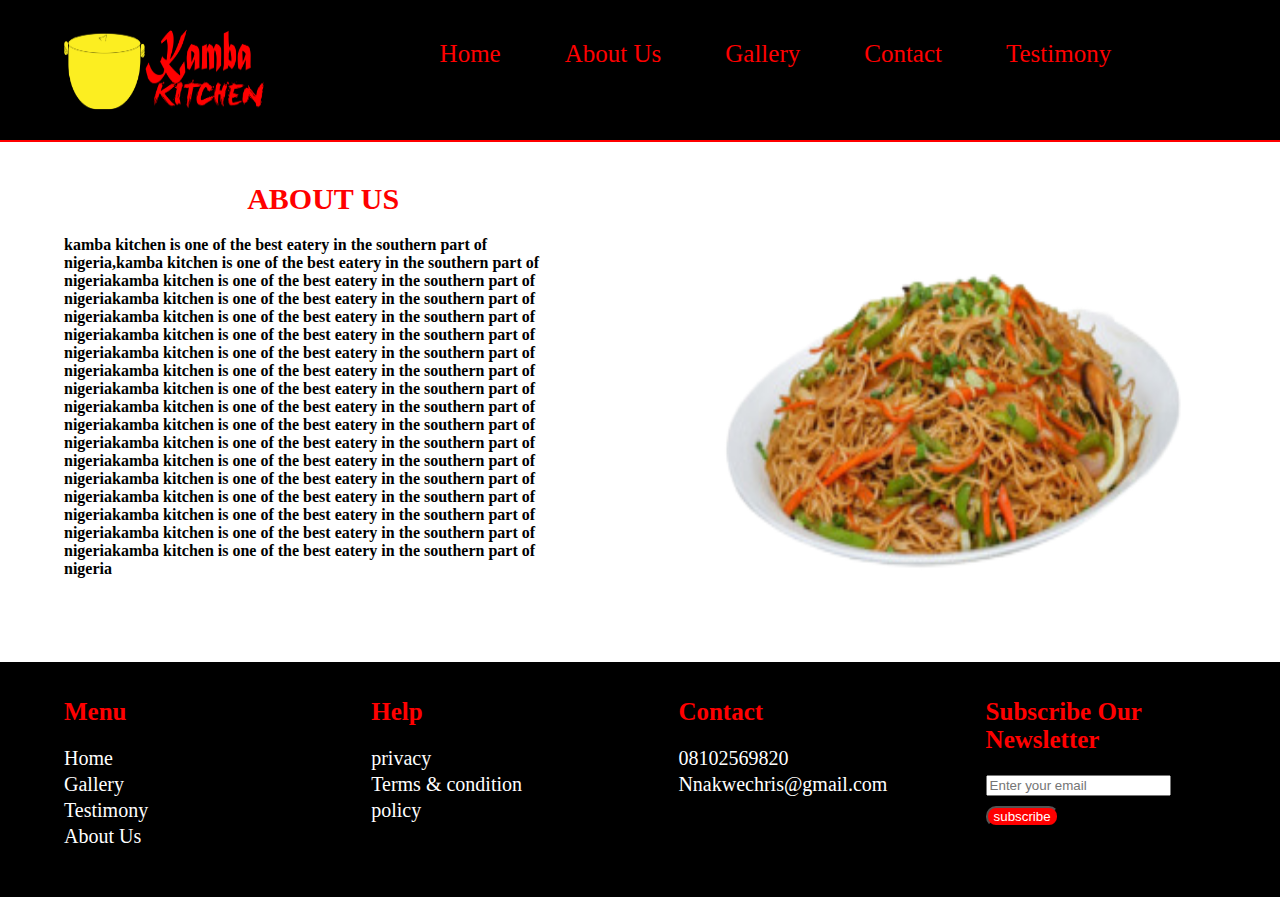
==== about.html @ 67534518 "done" ====
<!DOCTYPE html>
<html lang="en">
<head>
    <meta charset="UTF-8">
    <meta name="viewport" content="width=device-width, initial-scale=1.0">
    <link rel="stylesheet" href="about.css">
    <link rel="stylesheet" href="https://cdnjs.cloudflare.com/ajax/libs/font-awesome/6.4.0/css/all.min.css" integrity="sha512-iecdLmaskl7CVkqkXNQ/ZH/XLlvWZOJyj7Yy7tcenmpD1ypASozpmT/E0iPtmFIB46ZmdtAc9eNBvH0H/ZpiBw==" crossorigin="anonymous" referrerpolicy="no-referrer" />
    <link rel="stylesheet" href="https://cdnjs.cloudflare.com/ajax/libs/font-awesome/6.4.0/css/all.min.css" integrity="sha512-iecdLmaskl7CVkqkXNQ/ZH/XLlvWZOJyj7Yy7tcenmpD1ypASozpmT/E0iPtmFIB46ZmdtAc9eNBvH0H/ZpiBw==" crossorigin="anonymous" referrerpolicy="no-referrer" />
    <title>Kamba Kitchen</title>
</head>
<body>
  
    <section class="header">
  <div class="heading">
   <div class="header-logo">
    
    <img src="img/kamba.png">
   </div>
   <div class="header-menu">
    <li><a href="index.html">Home</a></li>
    <li><a href="about.html">About Us</a></li>
    <li><a href="gallery.html">Gallery</a></li>
    <li><a href="gallery.html">Contact</a></li>
    <li><a href="testimony.html">Testimony</a></li>
   </div>
  </div>
  </section>
  <section class="about">
    <div class="about-desc">
        <div class="about-title">
            <h1>About us</h1>
            <p>kamba kitchen is one of the best eatery in the southern part of nigeria,kamba kitchen is one of the best eatery in the southern part of nigeriakamba kitchen is one of the best eatery in the southern part of nigeriakamba kitchen is one of the best eatery in the southern part of nigeriakamba kitchen is one of the best eatery in the southern part of nigeriakamba kitchen is one of the best eatery in the southern part of nigeriakamba kitchen is one of the best eatery in the southern part of nigeriakamba kitchen is one of the best eatery in the southern part of nigeriakamba kitchen is one of the best eatery in the southern part of nigeriakamba kitchen is one of the best eatery in the southern part of nigeriakamba kitchen is one of the best eatery in the southern part of nigeriakamba kitchen is one of the best eatery in the southern part of nigeriakamba kitchen is one of the best eatery in the southern part of nigeriakamba kitchen is one of the best eatery in the southern part of nigeriakamba kitchen is one of the best eatery in the southern part of nigeriakamba kitchen is one of the best eatery in the southern part of nigeriakamba kitchen is one of the best eatery in the southern part of nigeriakamba kitchen is one of the best eatery in the southern part of nigeria</p>
        </div>
        <div class="about-title">
            <img src="img/rice4-removebg-preview.png">
        </div>
    </div>
  </section>
  <section class="footer">
    <div class="footer-desc">
      <div class="footerid">
        <h2>menu</h2>
        
    <li><a href="index.html">Home</a></li>
    <li><a href="gallery.html">Gallery</a></li>   
    <li><a href="testimony.html">Testimony</a></li>   
    <li><a href="about.html">About Us</a></li>
      </div>
      <div class="footerid">
        <h2>help</h2>
        <li>privacy</li>
        <li>Terms & condition</li>
        <li>policy</li>
      </div>
      <div class="footerid">
        <h2>contact</h2>
        <li><a href="tel:08102569820">08102569820</a></li>
        <li><a href="mailto:Nnakwechris@gmail.com">Nnakwechris@gmail.com</a></li>
      </div>
      <div class="footerid">
        <h2>Subscribe Our Newsletter</h2>
        <input type="text" placeholder="Enter your email">
        <button class="sub">subscribe</button>
      </div>
  </body>
  </html>
---- about.css ----
body{
    margin: 0;
    width: 100%;
}
a{
    text-decoration: none;
    color: white;
}
.header{
    background-color: black;
    max-height: 200px;
    height: 120px;
    width: 100%;
    padding-top: 20px;
    border-bottom: 2px solid red;
}

.heading{
    width: 90%;
    margin: auto;
    height: 100px;
    display: flex;
    justify-content: space-between;
}
.header-logo{
    height: 100px;
    width: 15%;
}
.header-logo img{
    height: 100px;
    aspect-ratio: 2 / 1;
}
.spc30{
    height: 30px;
    width: 100%;
}
.spc70{
    height: 70px;
    width: 100%;
}
.spc50{
    height: 50px;
    width: 100%;
}
.header-menu{
    height: 100px;
    width: 70%;
    padding-top: 20px;
}
.header-menu li{
    display: inline;
    padding: 0px 30px;
    font-size: 25px;
    cursor: pointer;
}
.header-menu a{
    color: red;
}
.about{
    height: 500px;
    width: 100%;
    padding-top: 20px;
}
.about-desc{
    height: 470px;
    width: 90%;
    margin: auto;
    display: flex;
    justify-content: space-between;
}
.about-title{
    width: 45%;
    height:470px;
}
.about-title h1{
    text-align: center;
    font-size: 30px;
    text-transform: uppercase;
    color: red;
    font-weight: 800;
}
.about-title p{
    font-weight: 700;
}
.about-title img{
    height: 500px;
    width: 95%;
}
.footer{
    background-color: black;
    max-height: 250px;
    height: 220px;
    width: 100%;
    padding-top: 15px;
}
.footer-desc{
    height: 200px;
    width: 90%;
    margin: auto;
    display: flex;
    justify-content: space-between;
}
.footerid{
    width: 20%;
}
.footerid h2{
    text-transform: capitalize;
    font-size: 25px;
    color: red;
}
.footerid li{
    list-style: none;
    color: white;
    font-size: 20px;
    margin-top: 3px;
}
.sub{
    margin-top: 10px;
    border-radius: 10px;
    background-color: red;
    color: white;
    cursor: pointer;
}
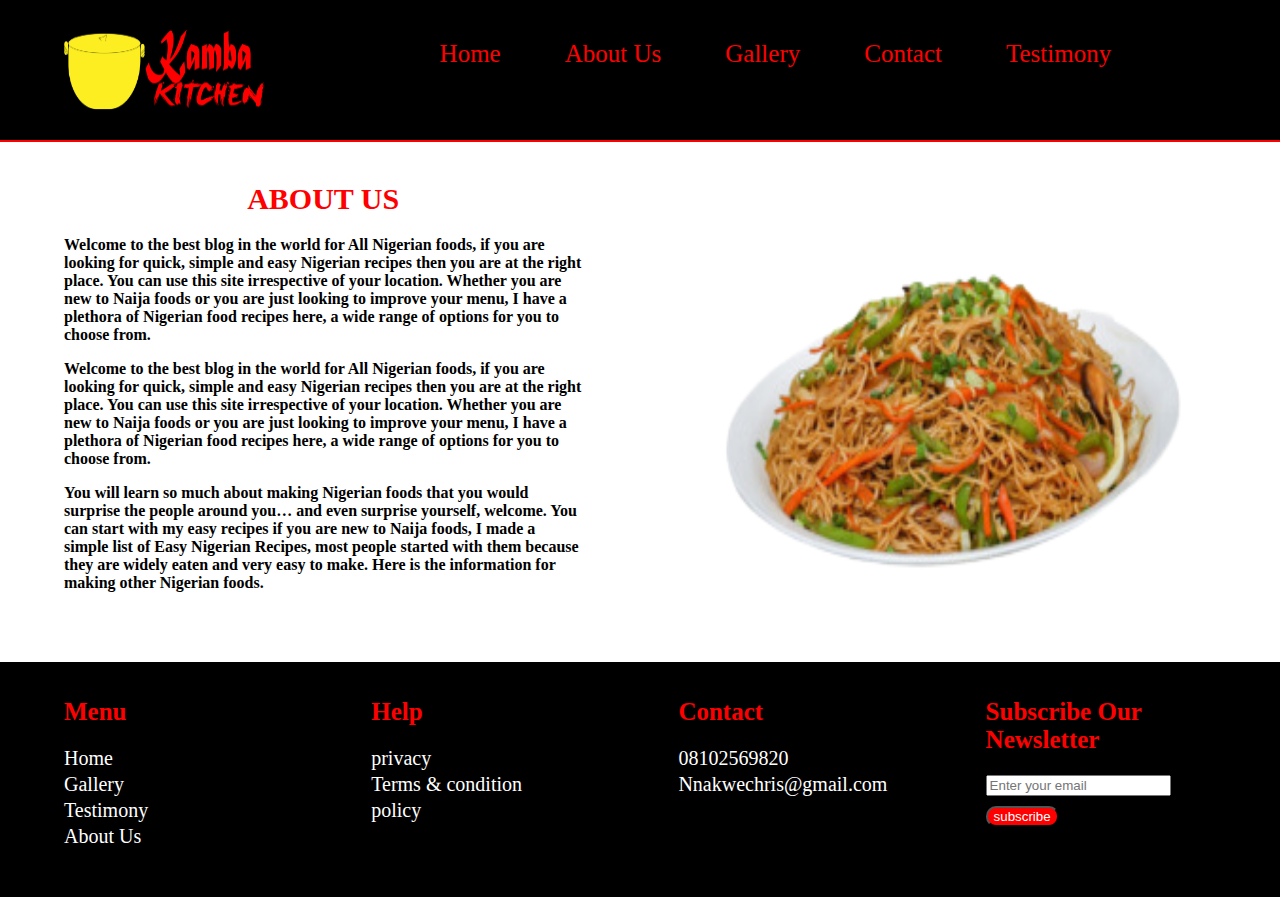
==== commit 6bb8ca0c: "first comment" ====
--- a/about.html
+++ b/about.html
@@ -3,7 +3,8 @@
 <head>
     <meta charset="UTF-8">
     <meta name="viewport" content="width=device-width, initial-scale=1.0">
-    <link rel="stylesheet" href="about.css">
+    <link rel="stylesheet" href="desktop.css">
+    <link rel="stylesheet" href="mobile.css">
     <link rel="stylesheet" href="https://cdnjs.cloudflare.com/ajax/libs/font-awesome/6.4.0/css/all.min.css" integrity="sha512-iecdLmaskl7CVkqkXNQ/ZH/XLlvWZOJyj7Yy7tcenmpD1ypASozpmT/E0iPtmFIB46ZmdtAc9eNBvH0H/ZpiBw==" crossorigin="anonymous" referrerpolicy="no-referrer" />
     <link rel="stylesheet" href="https://cdnjs.cloudflare.com/ajax/libs/font-awesome/6.4.0/css/all.min.css" integrity="sha512-iecdLmaskl7CVkqkXNQ/ZH/XLlvWZOJyj7Yy7tcenmpD1ypASozpmT/E0iPtmFIB46ZmdtAc9eNBvH0H/ZpiBw==" crossorigin="anonymous" referrerpolicy="no-referrer" />
     <title>Kamba Kitchen</title>
@@ -29,7 +30,16 @@
     <div class="about-desc">
         <div class="about-title">
             <h1>About us</h1>
-            <p>kamba kitchen is one of the best eatery in the southern part of nigeria,kamba kitchen is one of the best eatery in the southern part of nigeriakamba kitchen is one of the best eatery in the southern part of nigeriakamba kitchen is one of the best eatery in the southern part of nigeriakamba kitchen is one of the best eatery in the southern part of nigeriakamba kitchen is one of the best eatery in the southern part of nigeriakamba kitchen is one of the best eatery in the southern part of nigeriakamba kitchen is one of the best eatery in the southern part of nigeriakamba kitchen is one of the best eatery in the southern part of nigeriakamba kitchen is one of the best eatery in the southern part of nigeriakamba kitchen is one of the best eatery in the southern part of nigeriakamba kitchen is one of the best eatery in the southern part of nigeriakamba kitchen is one of the best eatery in the southern part of nigeriakamba kitchen is one of the best eatery in the southern part of nigeriakamba kitchen is one of the best eatery in the southern part of nigeriakamba kitchen is one of the best eatery in the southern part of nigeriakamba kitchen is one of the best eatery in the southern part of nigeriakamba kitchen is one of the best eatery in the southern part of nigeria</p>
+            <p>Welcome to the best blog in the world for All Nigerian foods, if you are looking for quick, simple and easy Nigerian recipes then you are at the right place. You can use this site irrespective of your location.
+
+              Whether you are new to Naija foods or you are just looking to improve your menu, I have a plethora of Nigerian food recipes here, a wide range of options for you to choose from.</p>
+
+              <p>Welcome to the best blog in the world for All Nigerian foods, if you are looking for quick, simple and easy Nigerian recipes then you are at the right place. You can use this site irrespective of your location.
+
+                Whether you are new to Naija foods or you are just looking to improve your menu, I have a plethora of Nigerian food recipes here, a wide range of options for you to choose from.</p>
+                <p>You will learn so much about making Nigerian foods that you would surprise the people around you… and even surprise yourself, welcome. You can start with my easy recipes if you are new to Naija foods, I made a simple list of Easy Nigerian Recipes, most people started with them because they are widely eaten and very easy to make.
+
+                  Here is the information for making other Nigerian foods.</p>
         </div>
         <div class="about-title">
             <img src="img/rice4-removebg-preview.png">
--- a/desktop.css
+++ b/desktop.css
@@ -0,0 +1,346 @@
+body{
+    margin: 0;
+    width: 100%;
+}
+a{
+    text-decoration: none;
+    color: white;
+}
+.header{ 
+    background-color: black;
+    width: 100%;
+    padding-top: 20px;
+    border-bottom: 2px solid red;
+}
+.heading{
+    width: 90%;
+    margin: auto;
+    display: flex;
+    justify-content: space-between;
+}
+.header-logo{
+    height: 100px;
+    width: 15%;
+}
+.header-logo img{
+    height: 100px;
+    aspect-ratio: 2 / 1;
+}
+.spc30{
+    height: 30px;
+    width: 100%;
+}
+.spc70{
+    height: 70px;
+    width: 100%;
+}
+.spc50{
+    height: 50px;
+    width: 100%;
+}
+.spc150{
+    height: 150px;
+    width: 100%;
+}
+.header-menu{
+    height: 100px;
+    width: 70%;
+    padding-top: 20px;
+}
+.header-menu li a{
+    color: red;
+}
+
+.header-menu li{
+    display: inline;
+    padding: 0px 30px;
+    font-size: 25px;
+    cursor: pointer;
+    color:black;
+}
+.hero-description{
+    max-height: 550px;
+    height: 500px;
+    width: 100%;
+    display: flex;
+    justify-content: space-between;
+    padding-top: 30px;
+}
+.hero-desc{
+    height: 450px;
+    width: 40%;
+}
+.hero-title{
+    text-align: center;
+    font-size: 30px;
+    font-weight: 500;
+}
+.text{
+    color: red;
+    font-family: Cambria, Cochin, Georgia, Times, 'Times New Roman', serif;
+}
+.spc20{
+    height: 20px;
+    width: 100%;
+}
+.spc10{
+    height: 10px;
+    width: 100%;
+}
+.hero-logo{
+    height: 450px;
+    width: 50%;
+}
+.hero-text{
+    font-size: 20px;
+    letter-spacing: 1px;
+    padding: 0px 20px;
+}
+.button{
+    border-radius: 15px;
+    background-color: red;
+    margin-left: 170px;
+    height: 30px;
+    width: 100px;
+    cursor: pointer;
+}
+.button:hover{
+    font-size: 15px;
+    background-color: rgb(204, 40, 130);
+}
+.hero-logo img{
+    width: 95%;
+}
+.food-items{
+    background-color: rgb(53, 33, 33);
+    
+    height: 900px;
+    width: 100%;
+    padding-top: 20px;
+    padding-bottom: 20px;
+    border-bottom-left-radius: 170px;
+    border-top-right-radius: 250px;
+}
+.food-box{
+    height: 300px;
+    width: 90%;
+    margin: auto;
+    display: flex;
+    justify-content: space-between;
+}
+
+.food-desc1 p{
+    color:white;
+}
+.food-desc2 p{
+    color:white;
+}
+.food-desc3 p{
+    color:white;
+}
+
+.food-desc1 img{
+ border-radius: 50%;
+ border: 5px solid red;
+}
+.food-desc2 img{
+    border-radius: 50%;
+    border: 5px solid red;
+   }
+   .food-desc3 img{
+    border-radius: 50%;
+    border: 5px solid red;
+   }
+.food-desc1 h3{
+    font-size: 20px;
+    color:red;
+}
+.food-desc2 h3{
+    font-size: 20px;
+    color:red;
+}
+.food-desc3 h3{
+    font-size: 20px;
+    color:red;
+}
+.food-desc button{
+    margin-left: 30px;
+    height:20px;
+}
+.buybtn{
+    background-color: red;
+    color:white;
+    box-shadow: none;
+    cursor: pointer;
+}
+.service{
+    height: 350px;
+    padding-top: 10px;
+    width: 100%;
+}
+.servie-id{
+    height: 200px;
+    width: 90%;
+    padding-bottom: 10px;
+    margin:auto;
+    display: flex;
+}
+.service h1{
+    text-align: center;
+    font-size: 25px;
+    color: red;
+}
+.service p{
+    text-align: center;
+    margin-top: -20px;
+    font-size: 25px;
+}
+.service-desc{
+    width: 30%;
+    text-align: center;
+    margin: 0px 2%;
+}
+.fa-solid, .fa-car-side{
+    color: black;
+    margin-top: 20px;
+    font-size: 90px;
+}
+.service-desc h2{
+    text-align: center;
+    color: red;
+    text-transform: uppercase;
+}
+.service-desc p{
+    font-size: 20px;
+}
+.footer{
+    background-color: black;
+    max-height: auto;
+    height: 220px;
+    width: 100%;
+    padding-top: 15px;
+}
+.footer-desc{
+    height: 200px;
+    width: 90%;
+    margin: auto;
+    display: flex;
+    justify-content: space-between;
+}
+.footerid{
+    width: 20%;
+}
+.footerid h2{
+    text-transform: capitalize;
+    font-size: 25px;
+    color: red;
+}
+.footerid li{
+    list-style: none;
+    color: white;
+    font-size: 20px;
+    margin-top: 3px;
+}
+.sub{
+    margin-top: 10px;
+    border-radius: 10px;
+    background-color: red;
+    color: white;
+    cursor: pointer;
+}
+/* testimony style*/
+
+/* about page css */
+
+.about{
+    height: 500px;
+    width: 100%;
+    padding-top: 20px;
+}
+.about-desc{
+    height: 470px;
+    width: 90%;
+    margin: auto;
+    display: flex;
+    justify-content: space-between;
+}
+.about-title{
+    width: 45%;
+    height:470px;
+}
+.about-title h1{
+    text-align: center;
+    font-size: 30px;
+    text-transform: uppercase;
+    color: red;
+    font-weight: 800;
+}
+.about-title p{
+    font-weight: 700;
+}
+.about-title img{
+    height: 500px;
+    width: 95%;
+}
+/* GALLERY CSS */
+
+.gallery{
+    max-height: auto;
+    width: 100%;
+    height: 450px;
+}
+.gallery-content{
+    width: 90%;
+    height: 430px;
+    margin: auto;
+    display: flex;
+    justify-content: space-between;
+}
+.gallery-desc{
+    width: 23%;
+    height:420px ;
+    text-align: center;
+}
+.gallery-desc h2{
+    text-align: center;
+    color: red;
+}
+.button{
+    border-radius: 5px;
+    background-color: red;
+    color: white;
+    cursor: pointer;
+    
+}
+.payment{
+    width: 100%;
+    height: 500px;
+    padding-top: 50px;
+}
+.payment h1{
+    text-align: center;
+    font-size: 30px;
+    color: red;
+    text-transform: uppercase;
+}
+.payment-desc img{
+    height: 250px;
+    width: auto;
+}
+.payment-id{
+    width: 90%;
+    margin: auto;
+    height: 380px;
+    display: flex;
+    padding-top: 30px;
+    justify-content: space-between;
+}
+.payment-desc{
+width: 45%;
+height: 370px;
+text-align: center;
+}
+.payment-desc P{
+margin-top: -10px;
+text-align: center;
+}--- a/mobile.css
+++ b/mobile.css
@@ -0,0 +1,154 @@
+@media screen and (max-width: 600px){
+    .heading{
+        /* background-color: blue; */
+        width: 100%;
+        margin: none;
+        display: block;
+        text-align: center;
+    }
+    .header-logo{
+        width: 100%;
+        height: 100px;
+    }
+    .header-logo img{
+        height: 100px;
+        aspect-ratio: 3 / 1;
+    }
+    .header-menu{
+        width: 100%;
+        margin-top: 30px;
+        /* background-color: aqua; */
+        height: auto;
+        padding-bottom:20px;
+    }
+    .header-menu li{
+        padding: 5px;
+        font-size: 1em;
+        font-weight: bold;
+    }
+    .hero-description{
+        /* background-color: green; */
+        display: block;
+        height:auto;
+    }
+    .hero-desc{
+        /* background-color: blue; */
+        width: 100%;
+        height: auto;
+        padding-bottom: 50px;
+    }
+    .hero-logo{
+        width: 100%;
+    }
+    .food-items{
+        margin-top: 400px;
+        height: auto !important;
+        padding-bottom: 30px;
+        
+    background-color: rgb(53, 33, 33);
+        text-align: center;
+    }
+    .food-box{
+        display: block;
+        height: auto;
+        margin-top: 30px;
+        display: block;
+    }
+    .spc150{
+        height: 20px;
+    }
+    .food-desc1{
+        margin-top: 30px;
+    }
+    .food-desc2{
+        margin-top: 30px;
+    }
+    .food-desc3{
+        margin-top: 30px;
+    }
+    .service{
+        height: auto;
+    }
+    .servie-id{
+        display: block;
+        width: 100%;
+        height: auto;
+    }
+    .service-desc{
+        width: 100%;
+    }
+    .footer{
+        margin-top: 5px;
+        height: auto;
+        padding-bottom: 20px;
+        width: 100%;
+    }
+    .footer-desc{
+        display: block;
+        height: auto;
+    }
+    .footerid{
+        text-align: center;
+        
+    }
+/* testimony mobile responsive */
+
+
+.swiper {
+    height: auto;
+    width: 90%;
+    text-align: center;
+}
+
+/* ABOUT MOBILE RESPONSIVE */
+
+.about{
+    height: auto;
+
+}
+.about-desc{
+    display: block;
+    width: 100%;
+    height: auto;
+    padding: 0px 5px;
+}
+.about-title{
+    width: 100%;
+}
+.about-title h1{
+    text-align: center;
+}
+.about-title img{
+    margin-top: -70px;
+}
+/* GALLERY MOBILE RESPONSIVE */
+
+.gallery{
+    height: auto;
+    padding-bottom: 30px;
+}
+.gallery-content{
+    display: block;
+    width: 100%;
+    height: auto;
+}
+.gallery-desc{
+    height: auto;
+    width: 100%;
+    margin-top: 30px;
+}
+.button{
+    display: center;
+    margin-left: 10%;
+}
+.payment{
+    width: 100%;
+    height: auto;
+    padding-bottom: 40px;
+
+}
+.payment-desc img{
+    width: auto;
+    height: 100px;
+}
+}